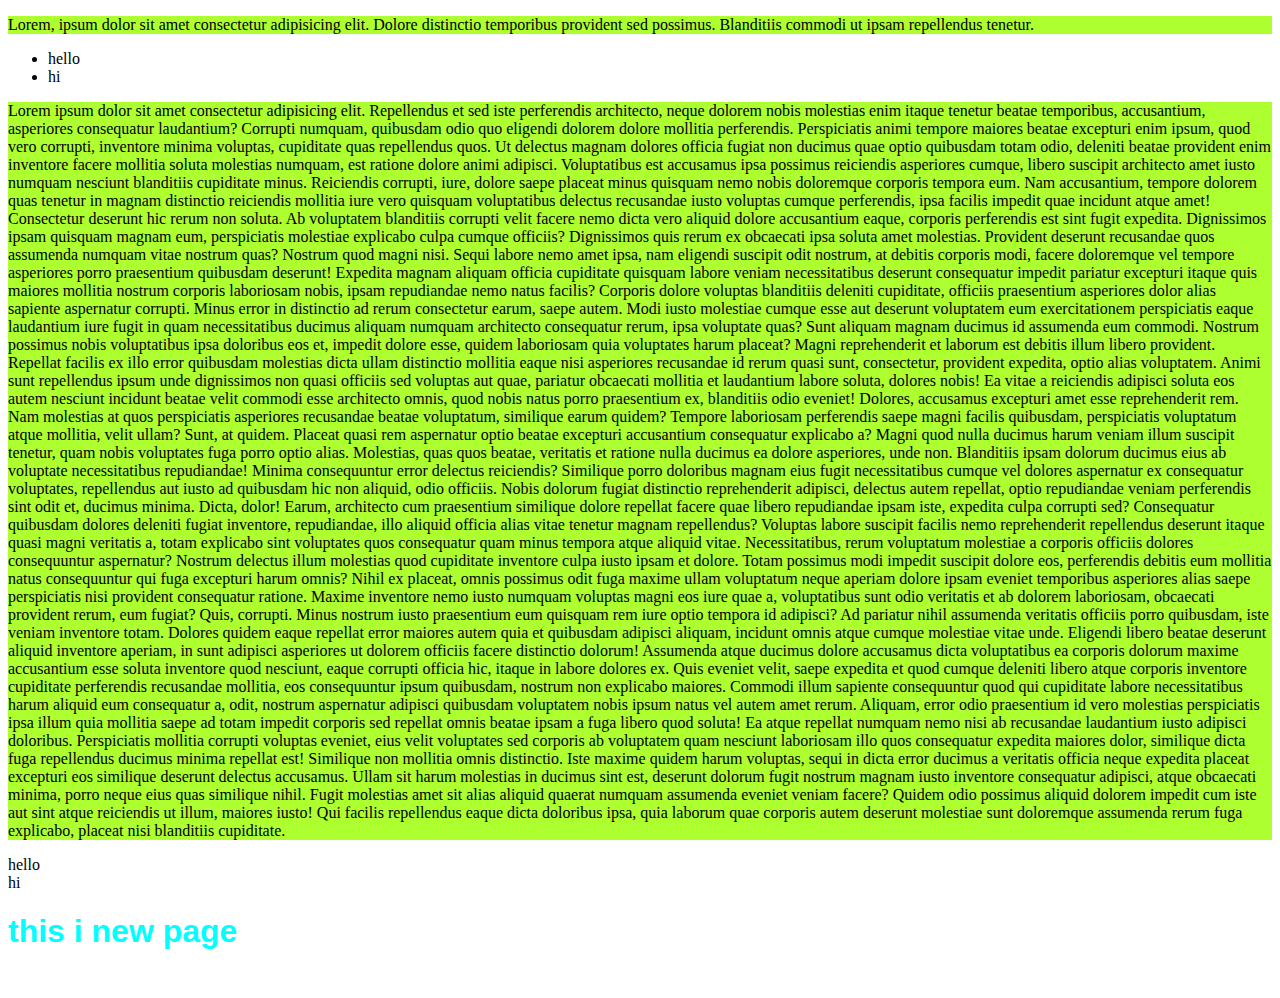
==== index.html @ 6a0e548b "third" ====
<!DOCTYPE html>
<html lang="en">
<head>
    <meta charset="UTF-8">
    <meta http-equiv="X-UA-Compatible" content="IE=edge">
    <meta name="viewport" content="width=device-width, initial-scale=1.0">
    <title>food website</title>
    <link rel="stylesheet" href="style.css">
</head>
<body>
    <title>this is my new tittle</title>
    <P>Lorem, ipsum dolor sit amet consectetur adipisicing elit. Dolore distinctio temporibus provident sed possimus. Blanditiis commodi ut ipsam repellendus tenetur.</P>
    <ul><li>hello</li>
    <li>hi</li></ul>
    <p>Lorem ipsum dolor sit amet consectetur adipisicing elit. Repellendus et sed iste perferendis architecto, neque dolorem nobis molestias enim itaque tenetur beatae temporibus, accusantium, asperiores consequatur laudantium? Corrupti numquam, quibusdam odio quo eligendi dolorem dolore mollitia perferendis. Perspiciatis animi tempore maiores beatae excepturi enim ipsum, quod vero corrupti, inventore minima voluptas, cupiditate quas repellendus quos. Ut delectus magnam dolores officia fugiat non ducimus quae optio quibusdam totam odio, deleniti beatae provident enim inventore facere mollitia soluta molestias numquam, est ratione dolore animi adipisci. Voluptatibus est accusamus ipsa possimus reiciendis asperiores cumque, libero suscipit architecto amet iusto numquam nesciunt blanditiis cupiditate minus. Reiciendis corrupti, iure, dolore saepe placeat minus quisquam nemo nobis doloremque corporis tempora eum. Nam accusantium, tempore dolorem quas tenetur in magnam distinctio reiciendis mollitia iure vero quisquam voluptatibus delectus recusandae iusto voluptas cumque perferendis, ipsa facilis impedit quae incidunt atque amet! Consectetur deserunt hic rerum non soluta. Ab voluptatem blanditiis corrupti velit facere nemo dicta vero aliquid dolore accusantium eaque, corporis perferendis est sint fugit expedita. Dignissimos ipsam quisquam magnam eum, perspiciatis molestiae explicabo culpa cumque officiis? Dignissimos quis rerum ex obcaecati ipsa soluta amet molestias. Provident deserunt recusandae quos assumenda numquam vitae nostrum quas? Nostrum quod magni nisi. Sequi labore nemo amet ipsa, nam eligendi suscipit odit nostrum, at debitis corporis modi, facere doloremque vel tempore asperiores porro praesentium quibusdam deserunt! Expedita magnam aliquam officia cupiditate quisquam labore veniam necessitatibus deserunt consequatur impedit pariatur excepturi itaque quis maiores mollitia nostrum corporis laboriosam nobis, ipsam repudiandae nemo natus facilis? Corporis dolore voluptas blanditiis deleniti cupiditate, officiis praesentium asperiores dolor alias sapiente aspernatur corrupti. Minus error in distinctio ad rerum consectetur earum, saepe autem. Modi iusto molestiae cumque esse aut deserunt voluptatem eum exercitationem perspiciatis eaque laudantium iure fugit in quam necessitatibus ducimus aliquam numquam architecto consequatur rerum, ipsa voluptate quas? Sunt aliquam magnam ducimus id assumenda eum commodi. Nostrum possimus nobis voluptatibus ipsa doloribus eos et, impedit dolore esse, quidem laboriosam quia voluptates harum placeat? Magni reprehenderit et laborum est debitis illum libero provident. Repellat facilis ex illo error quibusdam molestias dicta ullam distinctio mollitia eaque nisi asperiores recusandae id rerum quasi sunt, consectetur, provident expedita, optio alias voluptatem. Animi sunt repellendus ipsum unde dignissimos non quasi officiis sed voluptas aut quae, pariatur obcaecati mollitia et laudantium labore soluta, dolores nobis! Ea vitae a reiciendis adipisci soluta eos autem nesciunt incidunt beatae velit commodi esse architecto omnis, quod nobis natus porro praesentium ex, blanditiis odio eveniet! Dolores, accusamus excepturi amet esse reprehenderit rem. Nam molestias at quos perspiciatis asperiores recusandae beatae voluptatum, similique earum quidem? Tempore laboriosam perferendis saepe magni facilis quibusdam, perspiciatis voluptatum atque mollitia, velit ullam? Sunt, at quidem. Placeat quasi rem aspernatur optio beatae excepturi accusantium consequatur explicabo a? Magni quod nulla ducimus harum veniam illum suscipit tenetur, quam nobis voluptates fuga porro optio alias. Molestias, quas quos beatae, veritatis et ratione nulla ducimus ea dolore asperiores, unde non. Blanditiis ipsam dolorum ducimus eius ab voluptate necessitatibus repudiandae! Minima consequuntur error delectus reiciendis? Similique porro doloribus magnam eius fugit necessitatibus cumque vel dolores aspernatur ex consequatur voluptates, repellendus aut iusto ad quibusdam hic non aliquid, odio officiis. Nobis dolorum fugiat distinctio reprehenderit adipisci, delectus autem repellat, optio repudiandae veniam perferendis sint odit et, ducimus minima. Dicta, dolor! Earum, architecto cum praesentium similique dolore repellat facere quae libero repudiandae ipsam iste, expedita culpa corrupti sed? Consequatur quibusdam dolores deleniti fugiat inventore, repudiandae, illo aliquid officia alias vitae tenetur magnam repellendus? Voluptas labore suscipit facilis nemo reprehenderit repellendus deserunt itaque quasi magni veritatis a, totam explicabo sint voluptates quos consequatur quam minus tempora atque aliquid vitae. Necessitatibus, rerum voluptatum molestiae a corporis officiis dolores consequuntur aspernatur? Nostrum delectus illum molestias quod cupiditate inventore culpa iusto ipsam et dolore. Totam possimus modi impedit suscipit dolore eos, perferendis debitis eum mollitia natus consequuntur qui fuga excepturi harum omnis? Nihil ex placeat, omnis possimus odit fuga maxime ullam voluptatum neque aperiam dolore ipsam eveniet temporibus asperiores alias saepe perspiciatis nisi provident consequatur ratione. Maxime inventore nemo iusto numquam voluptas magni eos iure quae a, voluptatibus sunt odio veritatis et ab dolorem laboriosam, obcaecati provident rerum, eum fugiat? Quis, corrupti. Minus nostrum iusto praesentium eum quisquam rem iure optio tempora id adipisci? Ad pariatur nihil assumenda veritatis officiis porro quibusdam, iste veniam inventore totam. Dolores quidem eaque repellat error maiores autem quia et quibusdam adipisci aliquam, incidunt omnis atque cumque molestiae vitae unde. Eligendi libero beatae deserunt aliquid inventore aperiam, in sunt adipisci asperiores ut dolorem officiis facere distinctio dolorum! Assumenda atque ducimus dolore accusamus dicta voluptatibus ea corporis dolorum maxime accusantium esse soluta inventore quod nesciunt, eaque corrupti officia hic, itaque in labore dolores ex. Quis eveniet velit, saepe expedita et quod cumque deleniti libero atque corporis inventore cupiditate perferendis recusandae mollitia, eos consequuntur ipsum quibusdam, nostrum non explicabo maiores. Commodi illum sapiente consequuntur quod qui cupiditate labore necessitatibus harum aliquid eum consequatur a, odit, nostrum aspernatur adipisci quibusdam voluptatem nobis ipsum natus vel autem amet rerum. Aliquam, error odio praesentium id vero molestias perspiciatis ipsa illum quia mollitia saepe ad totam impedit corporis sed repellat omnis beatae ipsam a fuga libero quod soluta! Ea atque repellat numquam nemo nisi ab recusandae laudantium iusto adipisci doloribus. Perspiciatis mollitia corrupti voluptas eveniet, eius velit voluptates sed corporis ab voluptatem quam nesciunt laboriosam illo quos consequatur expedita maiores dolor, similique dicta fuga repellendus ducimus minima repellat est! Similique non mollitia omnis distinctio. Iste maxime quidem harum voluptas, sequi in dicta error ducimus a veritatis officia neque expedita placeat excepturi eos similique deserunt delectus accusamus. Ullam sit harum molestias in ducimus sint est, deserunt dolorum fugit nostrum magnam iusto inventore consequatur adipisci, atque obcaecati minima, porro neque eius quas similique nihil. Fugit molestias amet sit alias aliquid quaerat numquam assumenda eveniet veniam facere? Quidem odio possimus aliquid dolorem impedit cum iste aut sint atque reiciendis ut illum, maiores iusto! Qui facilis repellendus eaque dicta doloribus ipsa, quia laborum quae corporis autem deserunt molestiae sunt doloremque assumenda rerum fuga explicabo, placeat nisi blanditiis cupiditate.</p>
    <li>hello</li>
    <li>hi

    </li>
    <h1>this i new page</h1>
    <img src="bottle.jpj" alt="" srcset="">
</body>
</html>
---- style.css ----
h1{
    color: aqua;
    font-family: 'Gill Sans', 'Gill Sans MT', Calibri, 'Trebuchet MS', sans-serif;
}
p{
    background-color:greenyellow ;
}
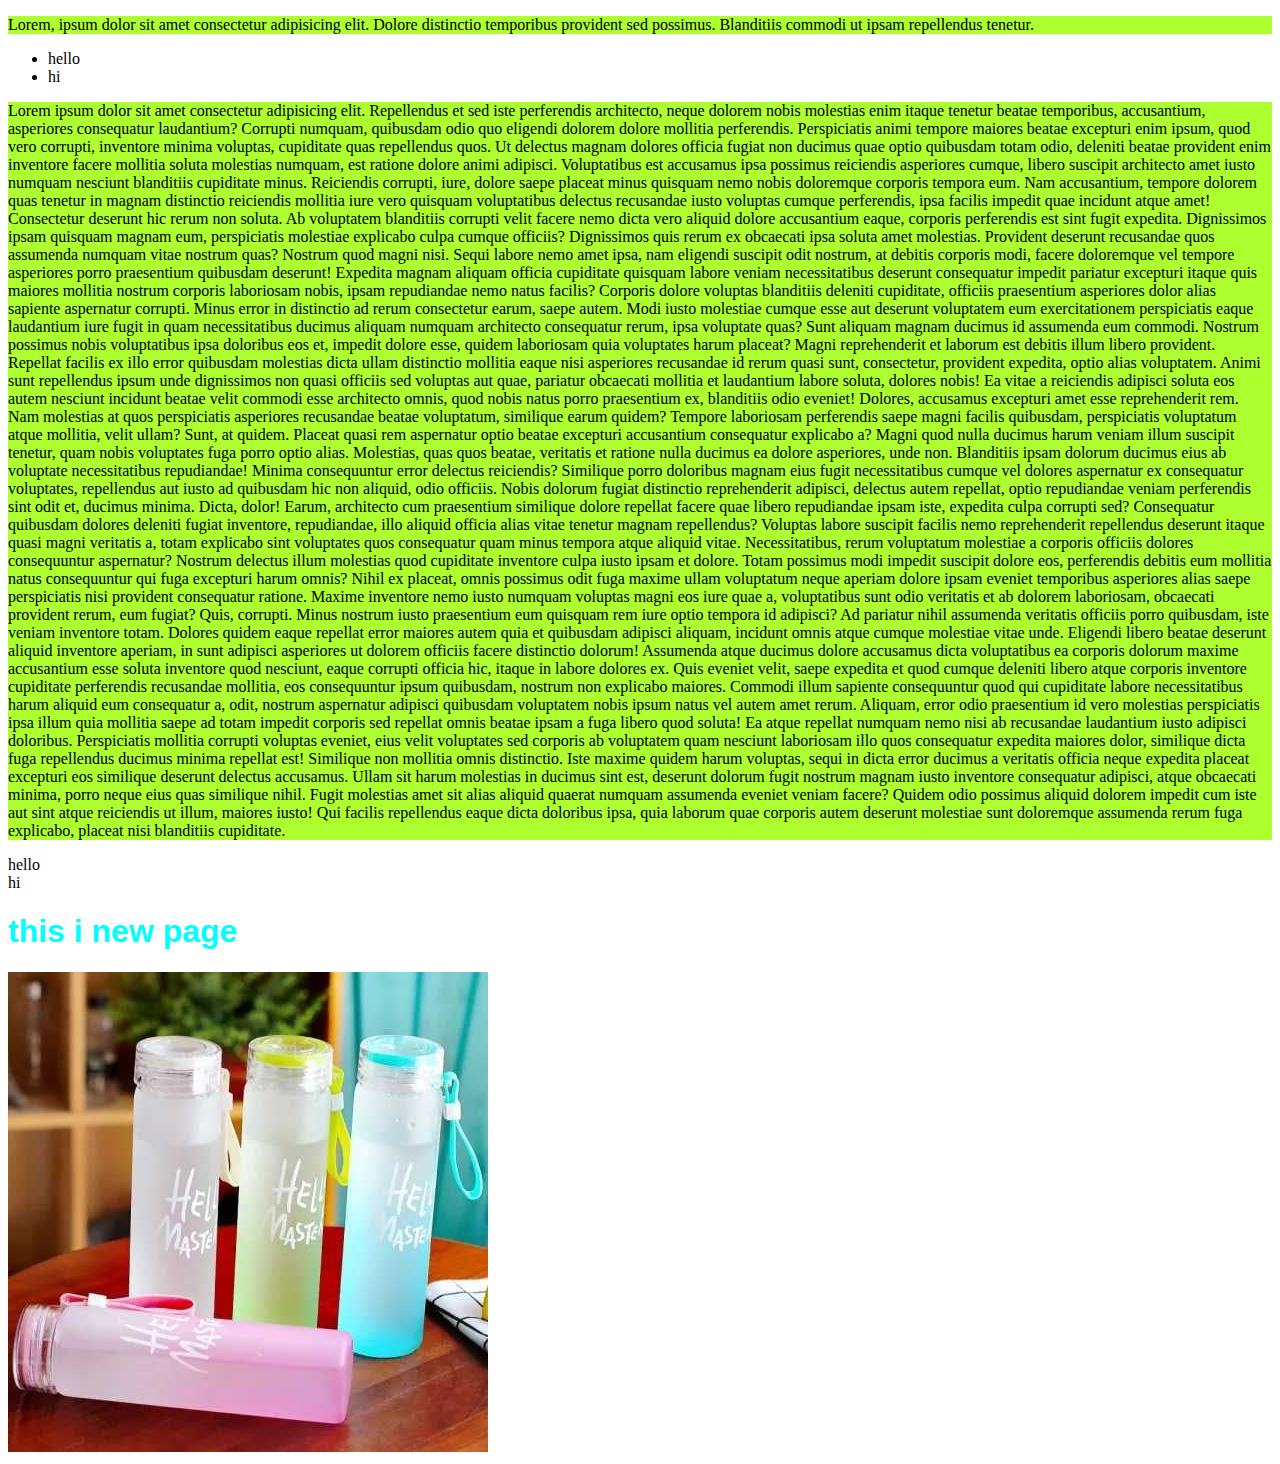
==== commit 58fbdd91: "4" ====
--- a/index.html
+++ b/index.html
@@ -18,6 +18,6 @@
 
     </li>
     <h1>this i new page</h1>
-    <img src="bottle.jpj" alt="" srcset="">
+    <img src="bottle.jpj.jpg" alt="" srcset="">
 </body>
 </html>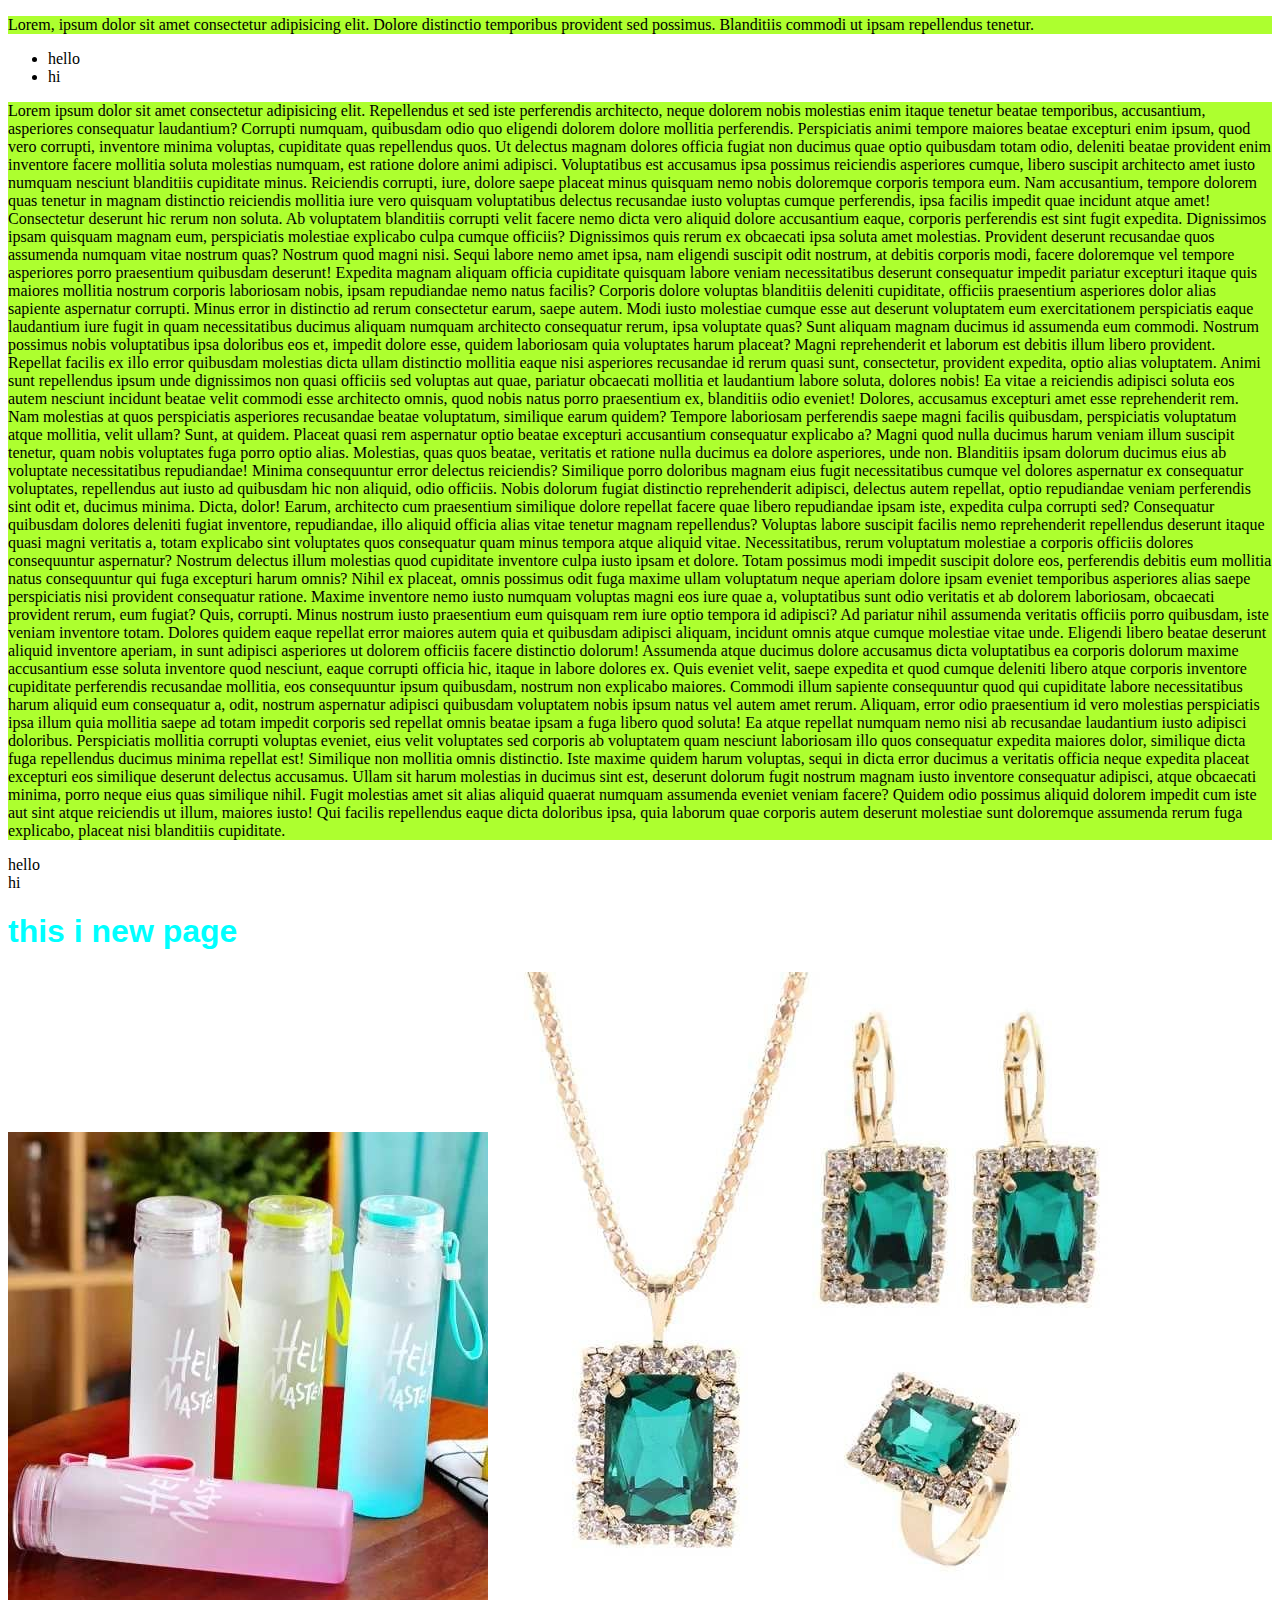
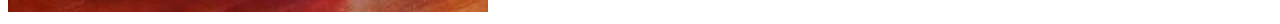
==== commit 305382d5: "5" ====
--- a/index.html
+++ b/index.html
@@ -19,5 +19,6 @@
     </li>
     <h1>this i new page</h1>
     <img src="bottle.jpj.jpg" alt="" srcset="">
+    <img src="jew.jpg" alt="">
 </body>
 </html>